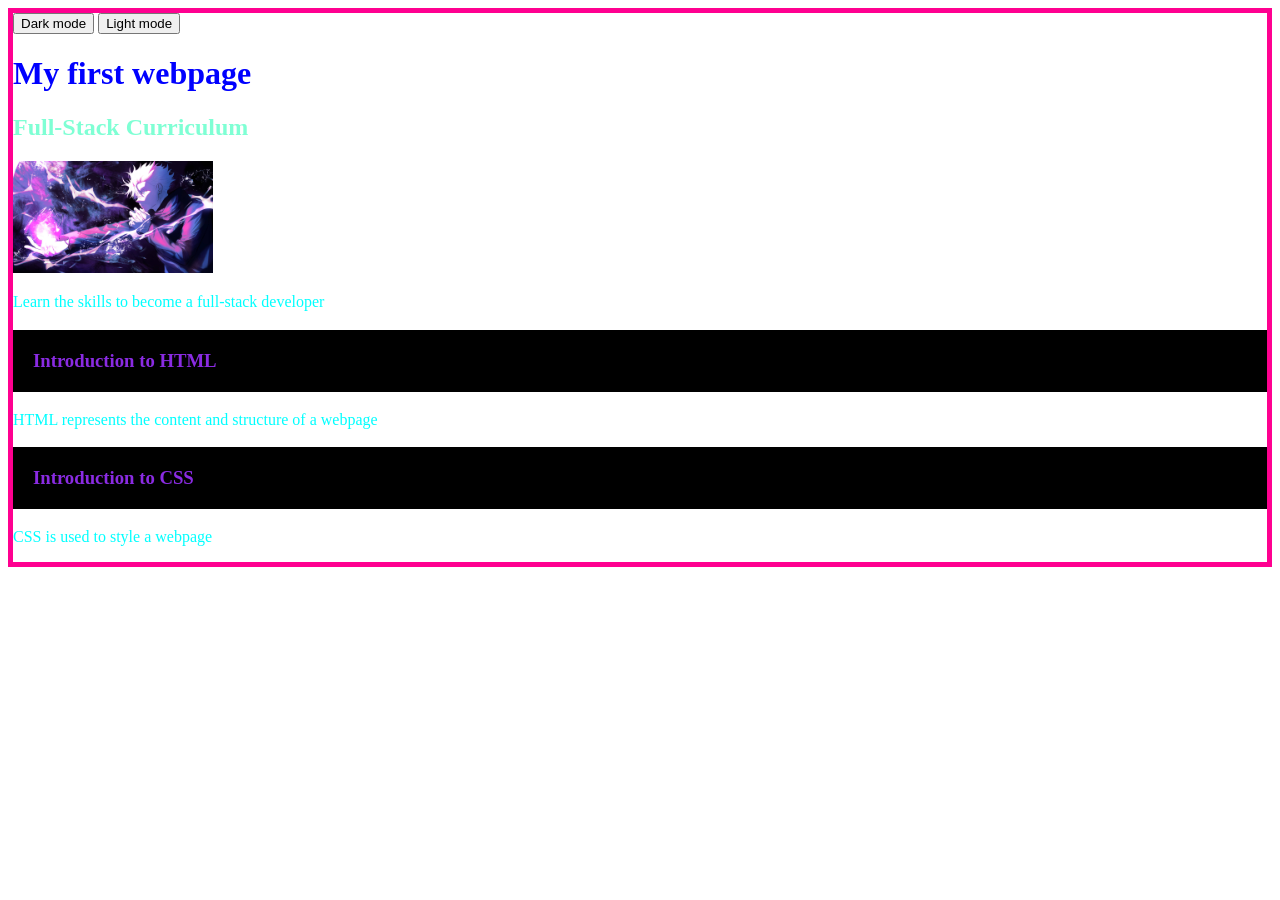
==== index.html @ eae4c5b3 "New home page" ====
<!DOCTYPE html>
<html>
    <head>
        <title>My first webpage</title>
        <link rel="stylesheet" href="./styles/first.css" />
        <link rel="stylesheet" href="./styles/second.css" />
    
    </head>
    <body id="light">
        <button onclick="console.log('hi'); document.body.id = 'dark'">
          Dark mode  
        </button>
        <button onclick="console.log('hi'); document.body.id = 'light'">
          Light mode
        </button>
        <h1>My first webpage</h1>
        <h2>Full-Stack Curriculum</h2>
        <img src="./Images/gojo google.jpg" width="200">
        <p>Learn the skills to become a full-stack developer</p>

        <h3>Introduction to HTML</h3>
        <p>HTML represents the content and structure of a webpage</p>

        <h3>Introduction to CSS</h3>
        <p>CSS is used to style a webpage</p> 
    
     <script>
        let cat = {
          name: "Bandy",
          weight: 3,
          happy: false,
        };
        console.log(cat.name);
        let family = {
            dad: "Ba",
            mom: "Ma",
            daughter: "Jie",
            son: "GE",
            pet: cat,
        };
        console.log(family);
        family.pet.happy = true;
        consloe.log(console);
     </script>
    </body>
</html>
---- styles/first.css ----
#light {
    border: 5px solid rgb(255, 0, 144);
    background-color: white;
    color: black;

p {
    color: aqua;
}

h3 {
    color: blueviolet;
    background-color: black;
    padding: 20px
}

h2 {
    color: aquamarine;
}

h1 {
    color: blue;
}
}
---- styles/second.css ----
#dark{
   background-color: black; 
   color: white;


p {
    color: aqua;
}

h3 {
    color: blueviolet;
    background-color: skyblue;
    padding: 20px
}

h2 {
    color: aquamarine;
}

h1 {
    color: violet;
}
}
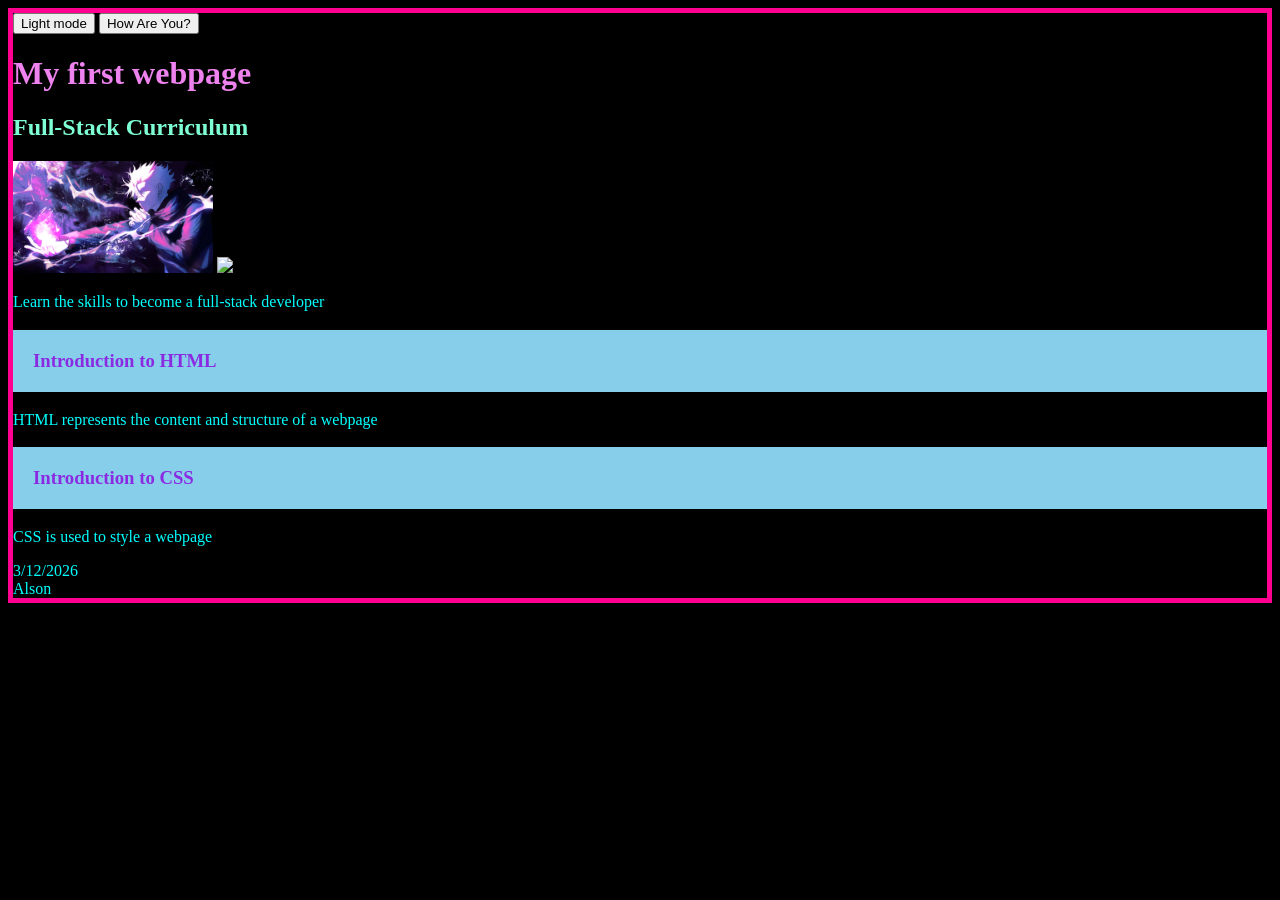
==== commit d05b7ffb: "last change" ====
--- a/index.html
+++ b/index.html
@@ -1,46 +1,118 @@
 <!DOCTYPE html>
 <html>
-    <head>
-        <title>My first webpage</title>
-        <link rel="stylesheet" href="./styles/first.css" />
-        <link rel="stylesheet" href="./styles/second.css" />
-    
-    </head>
-    <body id="light">
-        <button onclick="console.log('hi'); document.body.id = 'dark'">
-          Dark mode  
-        </button>
-        <button onclick="console.log('hi'); document.body.id = 'light'">
-          Light mode
-        </button>
-        <h1>My first webpage</h1>
-        <h2>Full-Stack Curriculum</h2>
-        <img src="./Images/gojo google.jpg" width="200">
-        <p>Learn the skills to become a full-stack developer</p>
 
-        <h3>Introduction to HTML</h3>
-        <p>HTML represents the content and structure of a webpage</p>
+<head>
+  <title>My first webpage</title>
+  <link rel="stylesheet" href="./styles/first.css" />
+  <link rel="stylesheet" href="./styles/second.css" />
 
-        <h3>Introduction to CSS</h3>
-        <p>CSS is used to style a webpage</p> 
-    
-     <script>
-        let cat = {
-          name: "Bandy",
-          weight: 3,
-          happy: false,
-        };
-        console.log(cat.name);
-        let family = {
-            dad: "Ba",
-            mom: "Ma",
-            daughter: "Jie",
-            son: "GE",
-            pet: cat,
-        };
-        console.log(family);
-        family.pet.happy = true;
-        consloe.log(console);
-     </script>
-    </body>
+</head>
+
+<body id="dark">
+  <button id=color-mode onclick="changeColors();">
+    Light mode
+  </button>
+  <button onclick="HowAreYou();">
+    How Are You?
+  </button>
+
+  <script>
+    const colorModeButton = document.querySelector("#color-mode");
+    function changeColors() {
+      if (document.body.id === "dark") {
+        console.log("turn to light");
+        document.body.id = "light";
+        colorModeButton.textContent = "Dark mode";
+      } else {
+        console.log("turn to dark");
+        document.body.id = "dark";
+        colorModeButton.textContent = "Light mode";
+      }
+    }
+  </script>
+
+  <h1>My first webpage</h1>
+
+  <h2>Full-Stack Curriculum</h2>
+  <img src="./Images/gojo google.jpg" width="200">
+  <img src="./Images/IMG_1289.png" width="200">
+
+  <p>Learn the skills to become a full-stack developer</p>
+
+  <h3>Introduction to HTML</h3>
+
+  <p class="piglet">HTML represents the content and structure of a webpage</p>
+
+  <h3>Introduction to CSS</h3>
+
+  <p class="piglet">CSS is used to style a webpage</p>
+
+  <script>
+    let cat = {
+      name: "Bandy",
+      weight: 3,
+      happy: false,
+    };
+    console.log(cat.name);
+    let family = {
+      dad: "Ba",
+      mom: "Ma",
+      daughter: "Jie",
+      son: "GE",
+      pet: cat,
+    };
+    function HowAreYou() {
+      let feeling = prompt("How are you feeling?");
+      respond(feeling);
+    }
+
+    function respond(mood) {
+      if (mood === "sleepy") {
+        alert("WAKE UP");
+        //do it true
+      } else {
+        alert("Oh! You are feeling " + mood + ".")
+      }
+
+      if (mood === "happy") {
+        alert("Hve a good day");
+      }
+
+      if (mood === "anger") {
+        alert("What happen");
+      }
+
+      if (mood === "sad") {
+        alert("Don't be sad");
+      }
+
+      if (mood === "good") {
+        alert("nice");
+      }
+      console.log(mood);
+    };
+    console.log("mood", typeof mood);
+    console.log("hi");
+    if (true) {
+      letinsideIf = 'yep';
+      console.log(typeof insideIf);
+    }
+
+    function addTwo(vnlue) {
+      console.log(vnlue + 2);
+    return vnlue+2;
+    };
+    addTwo(5);
+
+    let result = addTwo(9);
+    console.log ("result",result);
+  </script>
+
+  <footer>
+    <p>3/12/2026</p>
+    <p>Alson</p>
+
+  </footer>
+</body>
+
 </html>
--- a/styles/first.css
+++ b/styles/first.css
@@ -5,6 +5,12 @@
 
 p {
     color: aqua;
+}
+
+.piglet {
+  background-color: white;
+  color: black;
+  padding: 30px;
 }
 
 h3 {
--- a/styles/second.css
+++ b/styles/second.css
@@ -1,23 +1,29 @@
-#dark{
-   background-color: black; 
-   color: white;
+#dark {
+    border: 5px solid rgb(255, 0, 144);
+    background-color: black;
+    color: white;
 
 
-p {
-    color: aqua;
-}
+    p {
+        color: aqua;
+    }
 
-h3 {
-    color: blueviolet;
-    background-color: skyblue;
-    padding: 20px
-}
+    h3 {
+        color: blueviolet;
+        background-color: skyblue;
+        padding: 20px
+    }
 
-h2 {
-    color: aquamarine;
-}
+    h2 {
+        color: aquamarine;
+    }
 
-h1 {
-    color: violet;
-}
+    h1 {
+        color: violet;
+    }
+
+    footer p {
+        margin: 0;
+        padding: 0;
+    }
 }
